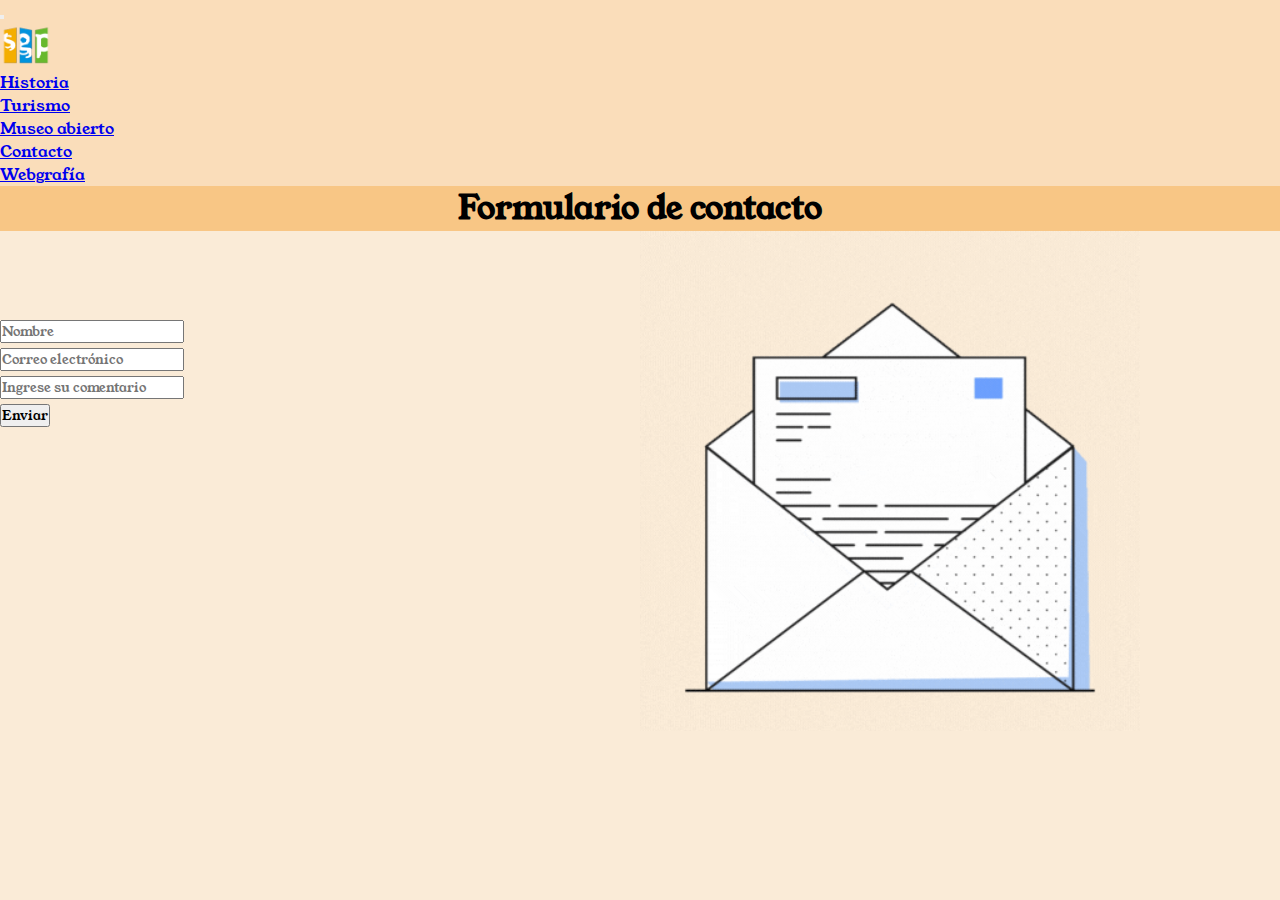
==== contacto.html @ 13d18ce3 "Examen final sobre San Gregorio de Polanco" ====
<!DOCTYPE html>
<html lang="en">
<head>
    <meta charset="UTF-8">
    <meta name="viewport" content="width=device-width, initial-scale=1.0">

    <title>San Gregorio de Polanco</title>

<link rel="shortcut icon" href="./logooo.png" type="image/x-icon">
  
<link href="https://cdn.jsdelivr.net/npm/bootstrap@5.3.2/dist/css/bootstrap.min.css" rel="stylesheet" 
    integrity="sha384-T3c6CoIi6uLrA9TneNEoa7RxnatzjcDSCmG1MXxSR1GAsXEV/Dwwykc2MPK8M2HN" crossorigin="anonymous">

 <link rel="stylesheet" href="https://cdnjs.cloudflare.com/ajax/libs/font-awesome/6.4.0/css/all.min.css" integrity="sha512-iecdLmaskl7CVkqkXNQ/ZH/XLlvWZOJyj7Yy7tcenmpD1ypASozpmT/E0iPtmFIB46ZmdtAc9eNBvH0H/ZpiBw==" crossorigin="anonymous" referrerpolicy="no-referrer" />


<link rel="stylesheet" href="./estilos2.css">

</head>

<body class="body-contacto">

<!--Barra de navegacion-->

<nav class="navbar navbar-expand-md">

  <div class="container-fluid">

    <button class="navbar-toggler" type="button" data-bs-toggle="collapse" data-bs-target="#navbar-toggler" aria-controls="navbarTogglerDemo01" aria-expanded="false" aria-label="Toggle navigation">
      <span class="navbar-toggler-icon"></span>
    </button>

     <!--Agregamos un ícono dentro de la navbar-->
    
    <div class="collapse navbar-collapse" id="navbar-toggler">

      <a class="navbar-brand" href="index.html">
        <img src="./logooo.png" width="50" alt="Logo de la pagina web"></a>




        <!--Elementos de texto dentro de la navbar-->
      
        <ul class="navbar-nav d-flex justify-content-center align-items-center"> <!--Cuando agregamos estas clases a la navbar: d-flex justify-content-center align-items-center ya estamos centrando todo el contenido-->

         
          <li class="nav-item mx-1">
          <a class="nav-link" href="historia.html">Historia</a>
        </li>
        <li class="nav-item mx-1">
          <a class="nav-link" href="turismo.html">Turismo</a>
        </li>
        <li class="nav-item mx-1">
          <a class="nav-link"   href="museo-abierto.html">Museo abierto</a>
        </li>
        <li class="nav-item mx-1">
          <a class="nav-link active" aria-current="page" href="contacto.html">Contacto</a>
        </li>
        <li class="nav-item mx-1">
          <a class="nav-link" href="webgrafia.html">Webgrafía</a>
        </li>
      </ul>
    </div>
  </div>
</nav>


<section>
  <h1 class="titulo-contacto mt-5 p-4">Formulario de contacto </h1>
</section>


<!----------------------------------------------------COMIENZA EL FORMULARIO---------------------------------------->
  


    <div class="form-content me-5 mt-5 p-5">

    <form id="contact-form" action="https://formsubmit.co/valg_20@hotmail.com" method="POST">

    <div class="cajita cajita1 p-5">

      <br>
      <br>
      <br>
      
          <i class="fa-solid fa-user mt-5 ms-4"></i>
          <label class="nombre mt-4 mb-4" for="name"></label>
          <input type="text" name="name" id="name" placeholder="Nombre">
         
          <br>
       
          <i class="fa-solid fa-at mt-5 ms-4"></i>
          <label class="email mt-4 mb-4" for="email"></label>
          <input type="email" name="email" id="email" placeholder="Correo electrónico">

          <br>

          <i class="fa-solid fa-message mt-5 ms-4"></i>
          <label class="coments mt-4 mb-4" for="coments"></label>
          <input type="coments" name="coments" id="coments" placeholder="Ingrese su comentario">

          <br>

          <button class="btn" name="btn" type="submit" value="Enviar">Enviar</button>

          <input type="hidden" name="_next" value="http://127.0.0.1:5500/contacto.html">
        
          <input type="hidden" name="_captcha" value="false">

    </div>

    </form>  
    
    
    <div class="cajita cajita2 ms-5">

      <img class="img-form" src="./gif.gif" alt="">
    </div>


  </div> 


    
    <script src="https://cdn.jsdelivr.net/npm/bootstrap@5.3.2/dist/js/bootstrap.bundle.min.js" integrity="sha384-C6RzsynM9kWDrMNeT87bh95OGNyZPhcTNXj1NW7RuBCsyN/o0jlpcV8Qyq46cDfL" crossorigin="anonymous"></script>
</body>
</html>
---- estilos2.css ----
@import url('https://fonts.googleapis.com/css2?family=Caveat:wght@500;600&family=Dancing+Script:wght@400;500;600;700&family=Indie+Flower&family=Oswald:wght@200;300;400;500&family=Pacifico&family=Satisfy&family=Shadows+Into+Light&family=Young+Serif&display=swap');


*{
    padding: 0;
    margin: 0;
    box-sizing: border-box;
    font-family: 'Caveat', cursive;
    font-family: 'Dancing Script', cursive;
    font-family: 'Indie Flower', cursive;
    font-family: 'Oswald', sans-serif;
    font-family: 'Pacifico', cursive;
    font-family: 'Satisfy', cursive;
    font-family: 'Shadows Into Light', cursive;
    font-family: 'Young Serif', serif;
    }

   /** Personalizamos la barra de Navegacion**/

.navbar {
  background-color: rgb(250, 221, 186);
}

.navbar-collapse {
   align-items: center; 
   justify-content: space-between;
}

.frase {
    background-color: rgb(246, 208, 166);
    padding: 10px;
}

.section {
    background-color:rgb(246, 205, 156);
}

.section2 {
    background-color: rgb(225, 194, 156);
}

.card-text {
    text-align: justify;
}

.card-title {
    text-align: center;
    color: rgb(7, 40, 152);
} 

.body {
    background-color:antiquewhite;
}

.container {
background-color:rgb(246, 205, 156);
align-items: center;
justify-content: center;
text-align: center;
}

.card {
background-color: antiquewhite;
border: solid 1px rgb(246, 205, 156);
transition: all 1s;
width: 33%;
}


.row-footer {
    font-size: 25px;
}

.card-title1 {
    font-size: 50px;
    color: black;
    text-align: center;
}


@media screen and (max-width:800px) {
    .historia {
      columns width:200px;
    }
     }

/*GALERÍA DE IMAGENES*/
@media screen and (max-width:800px){
    .container-img {
        width: 95%;
        grid-template-columns: repeat(7, 1fr);
        grid-gap: 10px;
        grid-template-rows: 200px; 
    } 
}


/* NAVBAR */

@media screen and (max-width:768px){
    .navbar-brand {
        display: none;
    }
    }

        

.nav-item:hover {
    background-color:rgb(246, 208, 166);
    /* Si no queremos que el borde de los elementos, o el resto de los elementos, se mueva al pasar la flecha por encima, debemos colocar lo siguiente: 
    border: 5px grey -acá va el mismo color del background- */

    color: rgb(14, 0, 0);
    border: 2px solid white;
    font-size: 18px;
}

.btn:hover {
  background-color: rgb(55, 178, 196);
 color: rgb(14, 0, 0);
    border: 2px solid white;
    font-size: 18px;
} 

.container {
    max-width: 100%;
}


.img:hover {
    transform: scale(1.1) translateY(-40px);
    box-shadow: rgba(0, 0, 0, 0.3) 0px 19px 38px, rgba(0, 0, 0, 0.22) 0px 15px 12px;
}

.card:hover {
        transform: translateY(-40px);
        box-shadow: rgba(0, 0, 0, 0.3) 0px 19px 38px, rgba(0, 0, 0, 0.22) 0px 15px 12px;
    }


/******************************************************************GALERIA DE IMAGENES**************************************************************/

.card-title {
    font-size: 25px;
}



.container-img {
background-color: antiquewhite;
  width:100%; 
  max-width: 1670px;
  margin: auto;
  margin-top: 60px; 
  margin-bottom: 60px;
  display: grid;
  grid-template-columns: repeat(3, 1fr);
  grid-template-rows: 250px;
  grid-gap: 20px;
}

.container-img .box-img figure{
  width: 100%;
  height: 100%;  
}

.container-img .box-img img{
width: 100%;
height: 100%;
object-fit: cover;
}

.container-img .box-img:nth-child(1) {
grid-column-start: span 2;
}

.container-img .box-img:nth-child(4) {
 grid-row-start: span 2;   
} 


@media screen and (max-width:700px) {
.container-img {
    width: 95%;
    grid-template-columns: repeat(2, 1fr);
    grid-gap: 10px;
    grid-template-rows: 200px;
}

.container-img .box-img:nth-child(1) {
    grid-column-start: span;
}


.container-img .box-img:nth-child(2) {
    grid-column-start: span 2;
}


.container-img .box-img:nth-child(3) {
    grid-column-start: span 2;
}



.container-img .box-img:nth-child(4) {
    grid-column-start: span 2;
}


.container-img .box-img:nth-child(5) {
    grid-column-start: span 2;
}


.container-img .box-img:nth-child(6) {
    grid-column-start: span 2;
}


.container-img .box-img:nth-child(7) {
    grid-column-start: span 2;
}
}




 .body-museo {
    background-color: antiquewhite;
 }

 .turismo {
text-align: justify;
background-image: url(./c.png);
width: 100%;
height:900px;
 }

 .titulo-turismo {
    text-align: center;
 }

.museo-abierto {
    width:100%;
    color: rgb(17, 21, 22);
    text-align: justify;
}  

.container-img {
    background-color: antiquewhite;
}


.body-contacto {
background-color:antiquewhite;
}


.titulo-contacto {
    background-color: rgb(248, 198, 133);
    text-align: center;
}

.section-contacto {
    background-image: url(./correo\ electronico.mp4);
}




/*******************************************************************FOOTER************************************************/

.footer {
    width: 100%;
    background-color: rgb(245, 188, 118);
}


.logo {
    width: 60%;
    height: 200px;
    align-items: center;
    justify-content: center;
}

.card-text {
    margin: 20px;
}

.texto {
    text-align: justify;
    background-color: antiquewhite;
}

.container-historia {
display: grid;
width: 100%;
height: 800px;
grid-template-columns: 1fr 1fr 1fr;
grid-template-rows: 1fr;
grid-template-areas:
"caja1 caja1 caja2";
}

.caja1 {
    grid-area: caja1;
}

.caja2 {
    grid-area: caja2;
}

.diario {
border:2px solid rgb(220, 156, 35);
}

.title-historia {
    background-color: antiquewhite;
    text-align: center;
}



.container-footer {
    display: grid;
    width: 100%;
    height: 300px;
    grid-template-columns: 1fr 1fr 1fr 1fr;
    grid-template-rows: 1fr;
    grid-template-areas:
    "caja1 caja1 caja2 caja2";
    }

 .caja1 {
    grid-area: caja1;
 }   

 .caja2 {
    grid-area: caja2;
 }


 .form-content {
    font-size: 20px;
    display: grid;
    height: 500px;
    grid-template-columns: 1fr 1fr;
    grid-template-rows: 1fr;
    grid-template-areas:
    "cajita1 cajita2";
    }
    

    
 .cajita1 {
    width: 100%;
    grid-area: cajita1;
    align-items: center;
    justify-content: center;

 }   

 .cajita2 {
    width: 100%;
    grid-area: cajita2;
    align-items: center;
    justify-content: center;
    width: 500px;
 }

 .img-form {
    width: 500px;
    height: 500px;

 }


 @media screen and (max-width: 600px) {

    .container-footer {
    grid-template-columns: 1fr;
    grid-template-rows: repeat(2, 1fr);
    grid-template-areas:
    "caja1"
    "caja2"; 
    }
}


@media screen and (max-width: 600px) {
    .container-historia {
    grid-template-columns: 1fr;
    grid-template-rows: repeat(2, 1fr);
    grid-template-areas:
    "caja1"
    "caja2"; 
    }
}
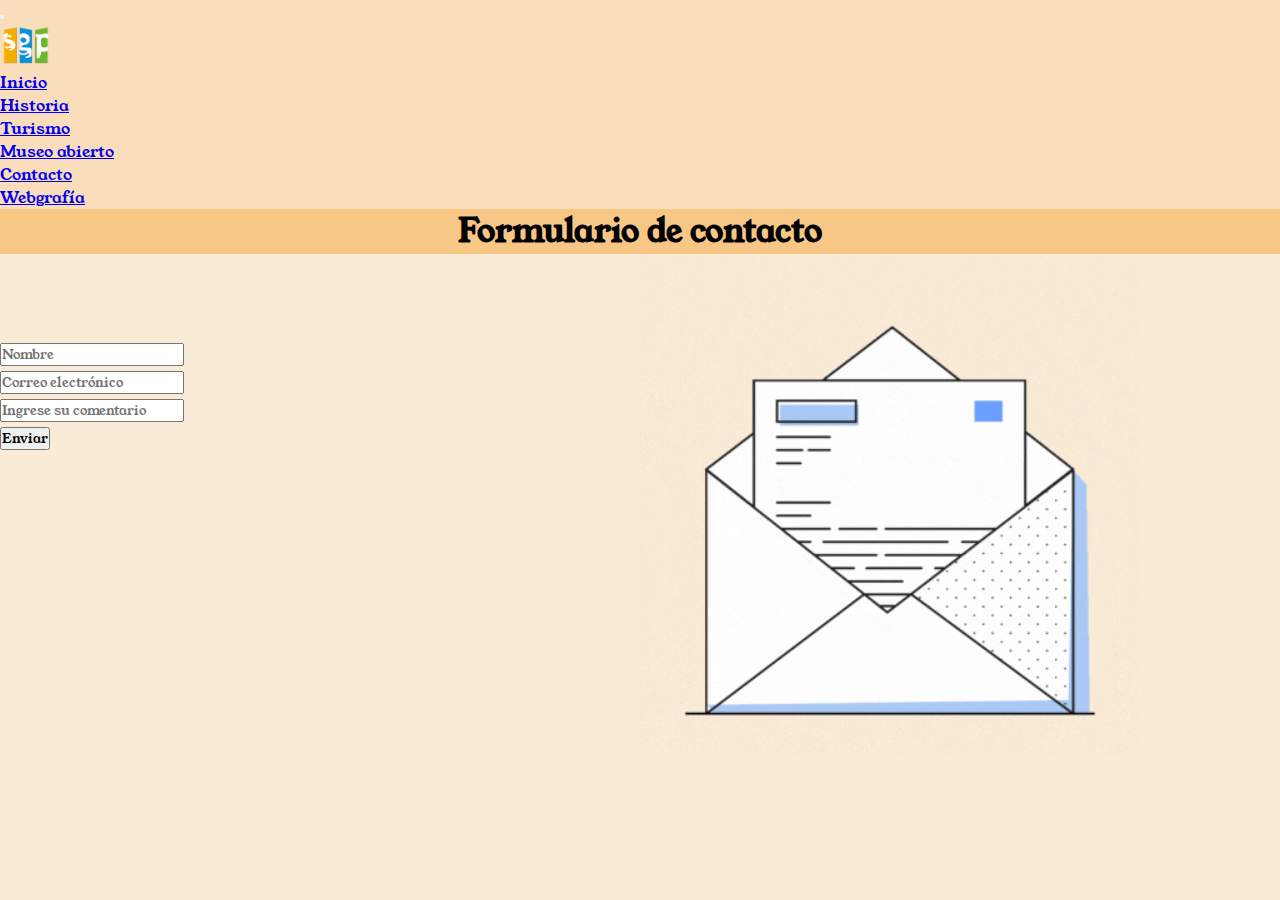
==== commit a26defa9: "Version 2" ====
--- a/contacto.html
+++ b/contacto.html
@@ -45,6 +45,9 @@
         <ul class="navbar-nav d-flex justify-content-center align-items-center"> <!--Cuando agregamos estas clases a la navbar: d-flex justify-content-center align-items-center ya estamos centrando todo el contenido-->
 
          
+          <li class="nav-item mx-1">
+            <a class="nav-link" href="index.html">Inicio</a>
+          </li>
           <li class="nav-item mx-1">
           <a class="nav-link" href="historia.html">Historia</a>
         </li>
--- a/estilos2.css
+++ b/estilos2.css
@@ -48,7 +48,7 @@
     color: rgb(7, 40, 152);
 } 
 
-.body {
+.body-index {
     background-color:antiquewhite;
 }
 
@@ -277,12 +277,7 @@
 }
 
 
-.logo {
-    width: 60%;
-    height: 200px;
-    align-items: center;
-    justify-content: center;
-}
+
 
 .card-text {
     margin: 20px;
@@ -313,6 +308,7 @@
 
 .diario {
 border:2px solid rgb(220, 156, 35);
+border-radius: 10px;
 }
 
 .title-historia {
@@ -375,8 +371,84 @@
 
  }
 
+ .body-historia {
+    background-color: antiquewhite;
+ }
+
+.logo {
+    width: 400px;
+    height: 200px;
+    align-items: center;
+    justify-content: center;
+}
+
+.caja-index {
+  
+    align-items: center;
+    justify-content: center;
+    text-align: center;
+}
+
+.titulo-museo 
+{
+    text-align: center;
+}
+
+
+@media screen and (max-width: 900px) {
+    .container-historia {
+    background-color: antiquewhite;
+    grid-template-columns: 1fr;
+    grid-template-rows: repeat(2, 1fr);
+    grid-template-areas:
+    "caja1"
+    "caja2"; 
+    }
+}
+
+@media screen and (max-width: 800px) {
+    .logo {
+        width: 200px;
+        height: 100px;
+        align-items: center;
+        justify-content: center;
+        text-align: center;
+    }
+ 
+
+ .turismo {
+
+    text-align: justify;
+    background-image: url(./c.png);
+    width: 100%;
+    height:1100px;
+    background-color: antiquewhite;
+    color:antiquewhite;
+    
+     }
+}
 
  @media screen and (max-width: 600px) {
+
+    .form-content {
+    grid-template-columns: 1fr;
+    grid-template-rows: repeat(2, 1fr);
+    grid-template-areas:
+    "cajita1"
+    "cajita2"; 
+    }
+
+    .cajita1 {
+    
+        gap: 400px;
+        width: 100%;
+
+
+
+    }
+}
+
+@media screen and (max-width: 600px) {
 
     .container-footer {
     grid-template-columns: 1fr;
@@ -387,13 +459,3 @@
     }
 }
 
-
-@media screen and (max-width: 600px) {
-    .container-historia {
-    grid-template-columns: 1fr;
-    grid-template-rows: repeat(2, 1fr);
-    grid-template-areas:
-    "caja1"
-    "caja2"; 
-    }
-}
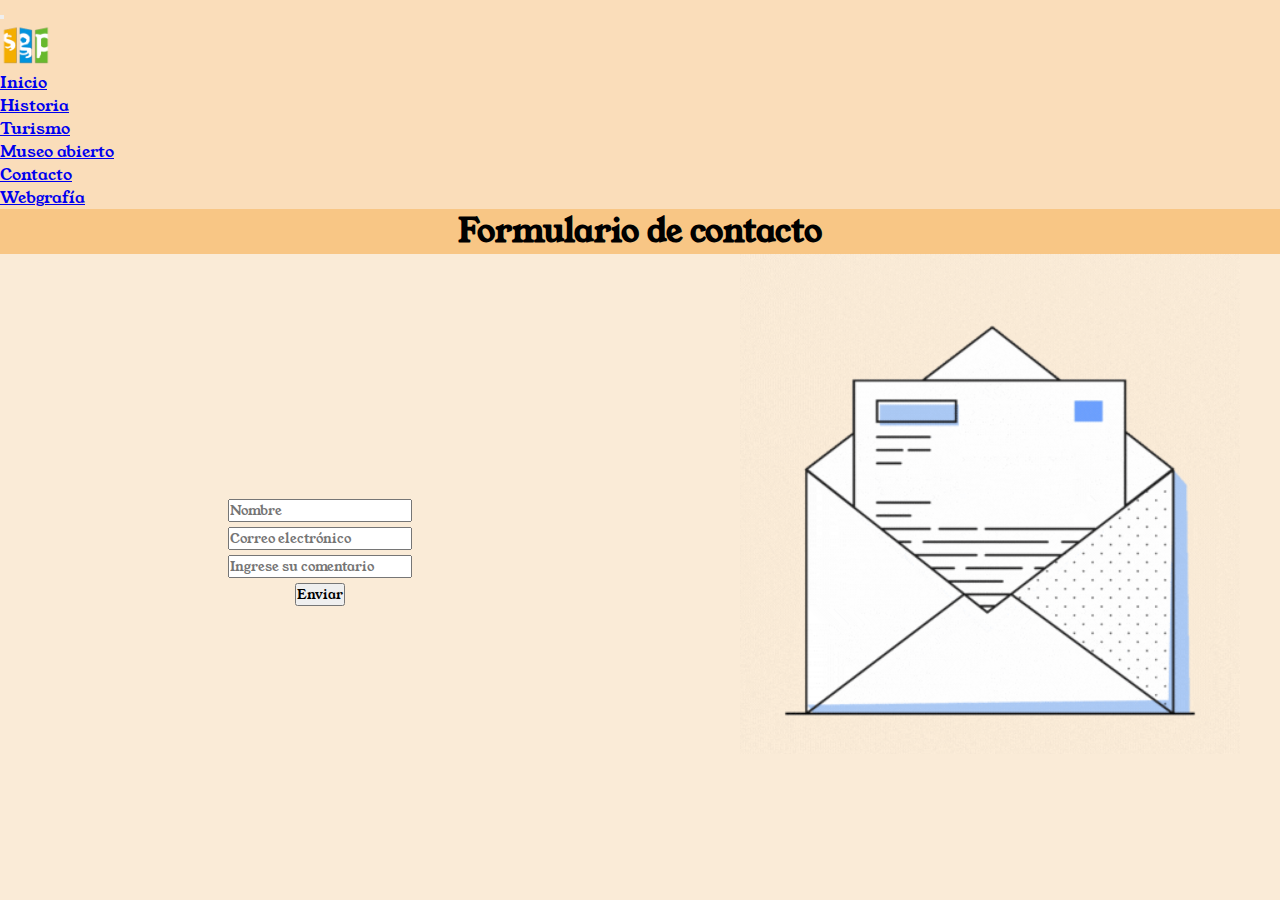
==== commit 04b9b739: "Version3" ====
--- a/contacto.html
+++ b/contacto.html
@@ -78,6 +78,8 @@
   
 
 
+
+
     <div class="form-content me-5 mt-5 p-5">
 
     <form id="contact-form" action="https://formsubmit.co/valg_20@hotmail.com" method="POST">
@@ -88,25 +90,25 @@
       <br>
       <br>
       
-          <i class="fa-solid fa-user mt-5 ms-4"></i>
+          <i class="fa-solid fa-user ms-4"></i>
           <label class="nombre mt-4 mb-4" for="name"></label>
           <input type="text" name="name" id="name" placeholder="Nombre">
          
           <br>
        
-          <i class="fa-solid fa-at mt-5 ms-4"></i>
+          <i class="fa-solid fa-at ms-4"></i>
           <label class="email mt-4 mb-4" for="email"></label>
           <input type="email" name="email" id="email" placeholder="Correo electrónico">
 
           <br>
 
-          <i class="fa-solid fa-message mt-5 ms-4"></i>
+          <i class="fa-solid fa-message ms-4"></i>
           <label class="coments mt-4 mb-4" for="coments"></label>
           <input type="coments" name="coments" id="coments" placeholder="Ingrese su comentario">
 
           <br>
 
-          <button class="btn" name="btn" type="submit" value="Enviar">Enviar</button>
+          <button class="btn mt-5" name="btn" type="submit" value="Enviar">Enviar</button>
 
           <input type="hidden" name="_next" value="http://127.0.0.1:5500/contacto.html">
         
@@ -117,7 +119,7 @@
     </form>  
     
     
-    <div class="cajita cajita2 ms-5">
+    <div class="cajita cajita2">
 
       <img class="img-form" src="./gif.gif" alt="">
     </div>
--- a/estilos2.css
+++ b/estilos2.css
@@ -259,7 +259,10 @@
 
 .titulo-contacto {
     background-color: rgb(248, 198, 133);
-    text-align: center;
+    display: flex;
+    width: 100%;
+    justify-content: center;
+    align-items: center;
 }
 
 .section-contacto {
@@ -322,10 +325,11 @@
     display: grid;
     width: 100%;
     height: 300px;
-    grid-template-columns: 1fr 1fr 1fr 1fr;
-    grid-template-rows: 1fr;
+    grid-template-columns: 1fr;
+    grid-template-rows: 1fr 1fr;
     grid-template-areas:
-    "caja1 caja1 caja2 caja2";
+    "caja1"
+    "caja2";
     }
 
  .caja1 {
@@ -345,6 +349,8 @@
     grid-template-rows: 1fr;
     grid-template-areas:
     "cajita1 cajita2";
+    align-items: center;
+    justify-content: center;
     }
     
 
@@ -354,15 +360,15 @@
     grid-area: cajita1;
     align-items: center;
     justify-content: center;
-
+   text-align: center;
  }   
 
  .cajita2 {
     width: 100%;
     grid-area: cajita2;
-    align-items: center;
-    justify-content: center;
-    width: 500px;
+    width: 300px;
+    text-align: center;
+    margin-left: 100px;
  }
 
  .img-form {
@@ -428,7 +434,7 @@
      }
 }
 
- @media screen and (max-width: 600px) {
+ @media screen and (max-width: 800px) {
 
     .form-content {
     grid-template-columns: 1fr;
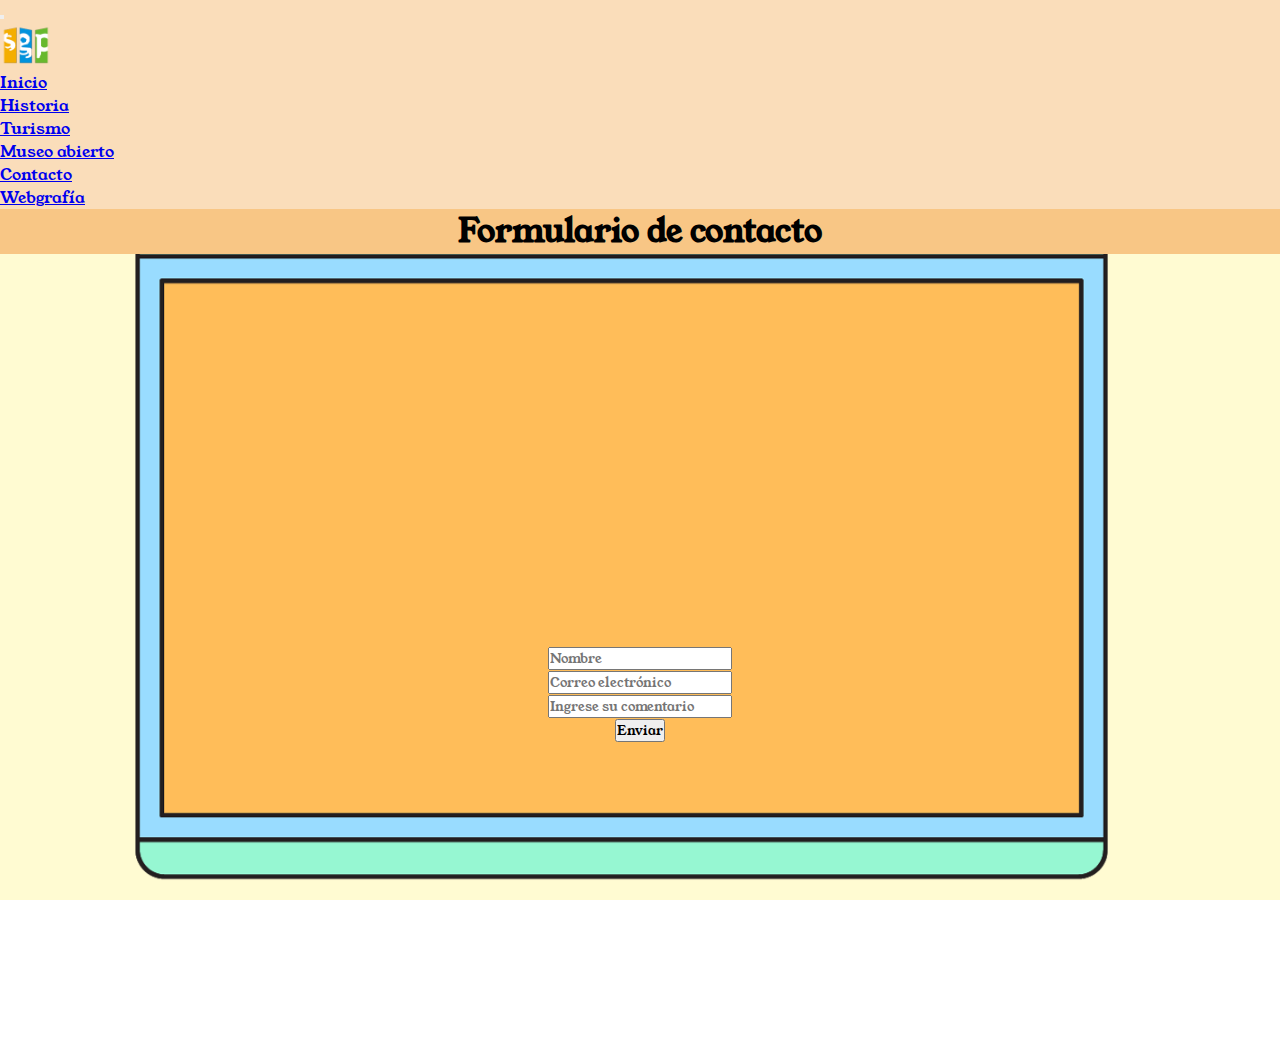
==== commit fc32ec9c: "Arreglé el fondo del body contacto. Ahora es responsive" ====
--- a/contacto.html
+++ b/contacto.html
@@ -70,7 +70,7 @@
 
 
 <section>
-  <h1 class="titulo-contacto mt-5 p-4">Formulario de contacto </h1>
+  <h1 class="titulo-contacto mt-3 p-4">Formulario de contacto </h1>
 </section>
 
 
@@ -78,13 +78,13 @@
   
 
 
-
+<section class="section-form d-flex align-items-center justify-content-center">
 
     <div class="form-content me-5 mt-5 p-5">
 
     <form id="contact-form" action="https://formsubmit.co/valg_20@hotmail.com" method="POST">
 
-    <div class="cajita cajita1 p-5">
+    <div class="hola">
 
       <br>
       <br>
@@ -117,16 +117,10 @@
     </div>
 
     </form>  
-    
-    
-    <div class="cajita cajita2">
-
-      <img class="img-form" src="./gif.gif" alt="">
-    </div>
 
 
   </div> 
-
+</section>
 
     
     <script src="https://cdn.jsdelivr.net/npm/bootstrap@5.3.2/dist/js/bootstrap.bundle.min.js" integrity="sha384-C6RzsynM9kWDrMNeT87bh95OGNyZPhcTNXj1NW7RuBCsyN/o0jlpcV8Qyq46cDfL" crossorigin="anonymous"></script>
--- a/estilos2.css
+++ b/estilos2.css
@@ -52,6 +52,10 @@
     background-color:antiquewhite;
 }
 
+.titulo-index {
+    text-align: center;
+}
+
 .container {
 background-color:rgb(246, 205, 156);
 align-items: center;
@@ -253,7 +257,15 @@
 
 
 .body-contacto {
-background-color:antiquewhite;
+
+/*background-color:antiquewhite;*/
+background-image: url(email2.png);
+background-repeat:no-repeat;
+background-size: cover;
+background-attachment: fixed;
+background-position: center;
+
+
 }
 
 
@@ -265,9 +277,6 @@
     align-items: center;
 }
 
-.section-contacto {
-    background-image: url(./correo\ electronico.mp4);
-}
 
 
 
@@ -325,11 +334,10 @@
     display: grid;
     width: 100%;
     height: 300px;
-    grid-template-columns: 1fr;
-    grid-template-rows: 1fr 1fr;
+    grid-template-columns: 1fr 1fr;
+    grid-template-rows: 1fr;
     grid-template-areas:
-    "caja1"
-    "caja2";
+    "caja1 caja2";
     }
 
  .caja1 {
@@ -341,17 +349,17 @@
  }
 
 
- .form-content {
-    font-size: 20px;
-    display: grid;
-    height: 500px;
-    grid-template-columns: 1fr 1fr;
-    grid-template-rows: 1fr;
-    grid-template-areas:
-    "cajita1 cajita2";
-    align-items: center;
-    justify-content: center;
-    }
+
+
+ .section-form {
+    
+   width: 100%;
+   display:flex;
+   align-items: center;
+   justify-content: center;
+   text-align: center;
+   min-height: 90vh;
+ }
     
 
     
@@ -400,6 +408,10 @@
     text-align: center;
 }
 
+
+.list-group {
+    text-align: justify;
+}
 
 @media screen and (max-width: 900px) {
     .container-historia {
